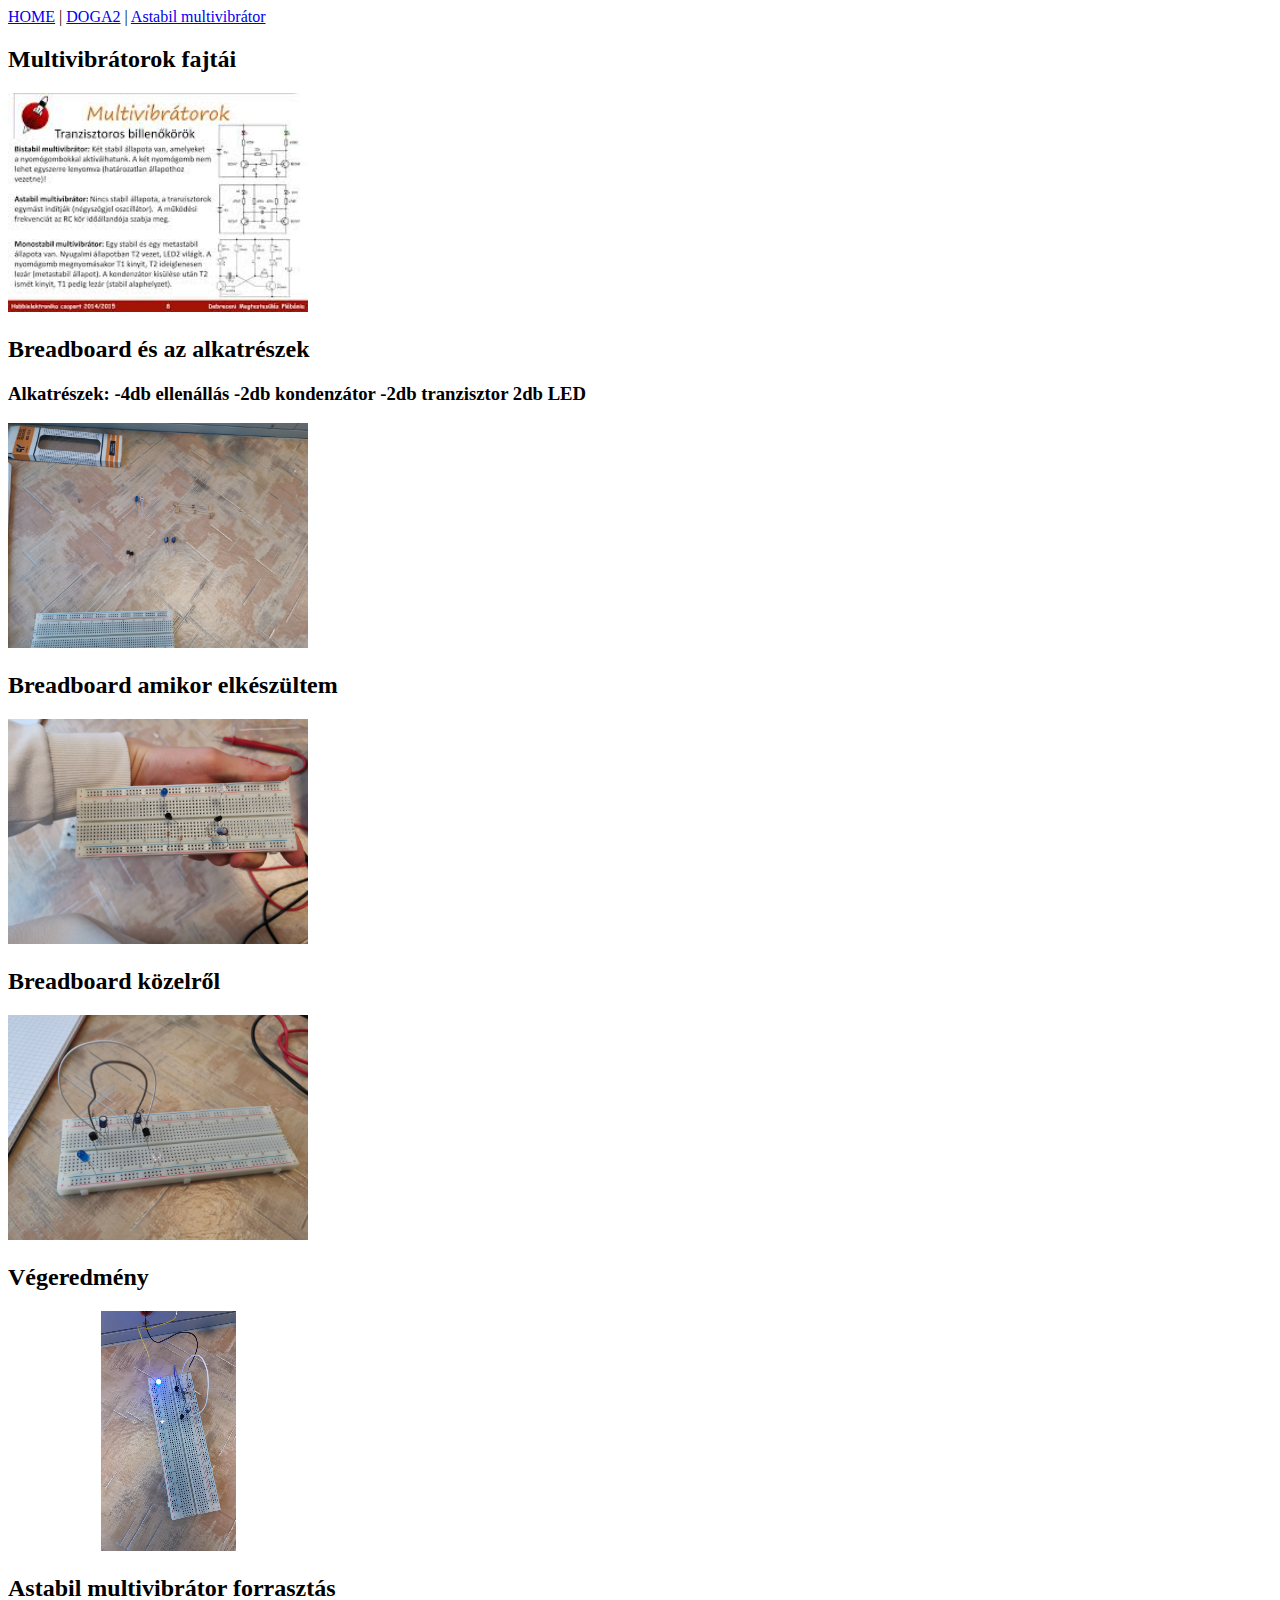
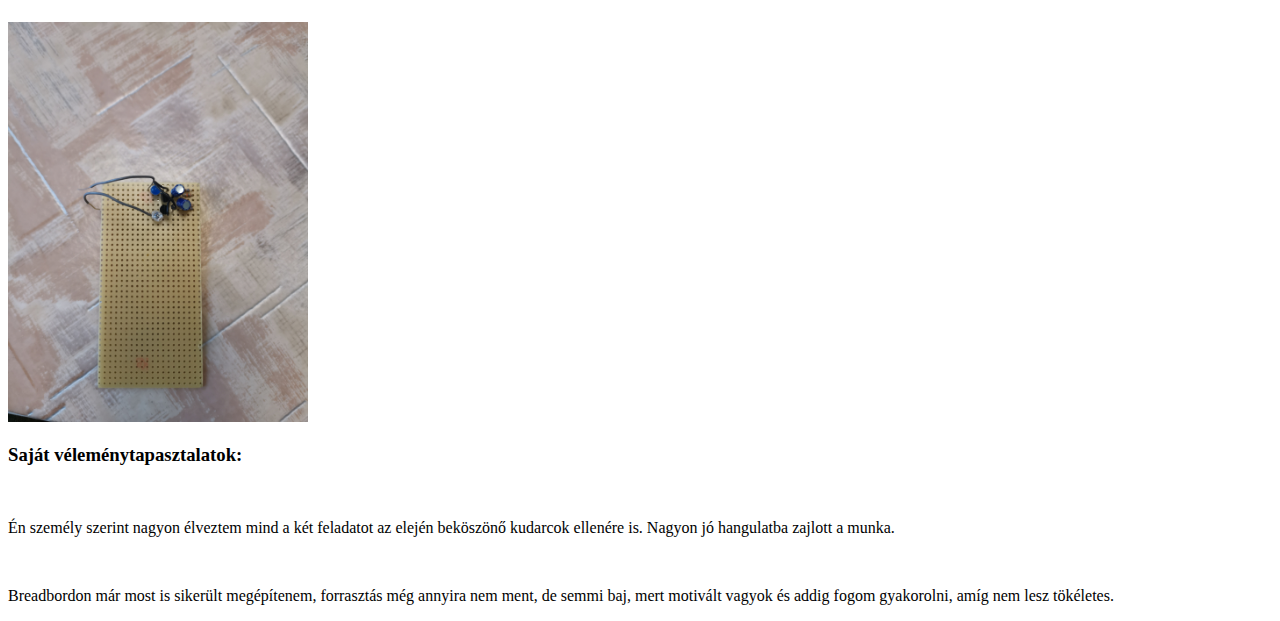
==== astabil.html @ 79fdd983 "astabil" ====
<!DOCTYPE html>
<html lang="hu">
<head>
    <meta charset="UTF-8">
    <meta http-equiv="X-UA-Compatible" content="IE=edge">
    <meta name="viewport" content="width=device-width, initial-scale=1.0">
    <title>DOGA 2</title>
    <link rel="stylesheet" href="astabil.css">
</head>
<body>
     
    <a href="index.html">HOME</a> |
    <a href="doga2.html"> DOGA2</a> | 
    <a class="active" href="astabil.html">Astabil multivibrátor</a>
    <br>  
<div class="">
    <h2>Multivibrátorok fajtái</h2>
    <img src="img/tranzisztor.jpg" alt="tranzisztorok" title="tranzisztorok" width="300px">
</div>

<div class="">
    <h2>Breadboard és az alkatrészek</h2>
    <h3>Alkatrészek:
        -4db ellenállás  
        -2db kondenzátor
        -2db tranzisztor   
        2db LED
    </h3>
    <th><a target="blank"> <img src="img/3.jpg" alt="alkatrészek" title="alkatrészek" width="300px"> </a></th>
</div>

<div class="">
    <h2>Breadboard amikor elkészültem</h2>
    <th><a target="blank"> <img src="img/2.jpg" alt="breadboard" title="breadboard" width="300px"> </a></th>
</div>

<div class="">
    <h2>Breadboard közelről</h2>
    <th><a target="blank"> <img src="img/1.jpg" alt="breadboard" title="breadboard" width="300px"> </a></th>
</div>

<div>
    <h2>Végeredmény</h2>
<video width="320" height="240" autoplay>
    <source src="img/1.mp4" type="video/mp4">
  </video>
</div>

<div class="">
    <h2>Astabil multivibrátor forrasztás</h2>
    <th><a target="blank"> <img src="img/6.jpg" alt="forrasztás" title="forrasztás" width="300px"> </a></th>
</div>


   <h3> Saját véleménytapasztalatok: </h3>
   <br>
<p>
    Én személy szerint nagyon élveztem mind a két feladatot az elején beköszönő kudarcok ellenére is. Nagyon jó hangulatba zajlott a munka.
</p> 
<br>
<p>
    Breadbordon már most is sikerült megépítenem, forrasztás még annyira nem ment, de semmi baj, mert motivált vagyok és addig fogom gyakorolni, amíg nem lesz tökéletes.
</p>
</body>    
</html>
---- astabil.css ----
body{

}
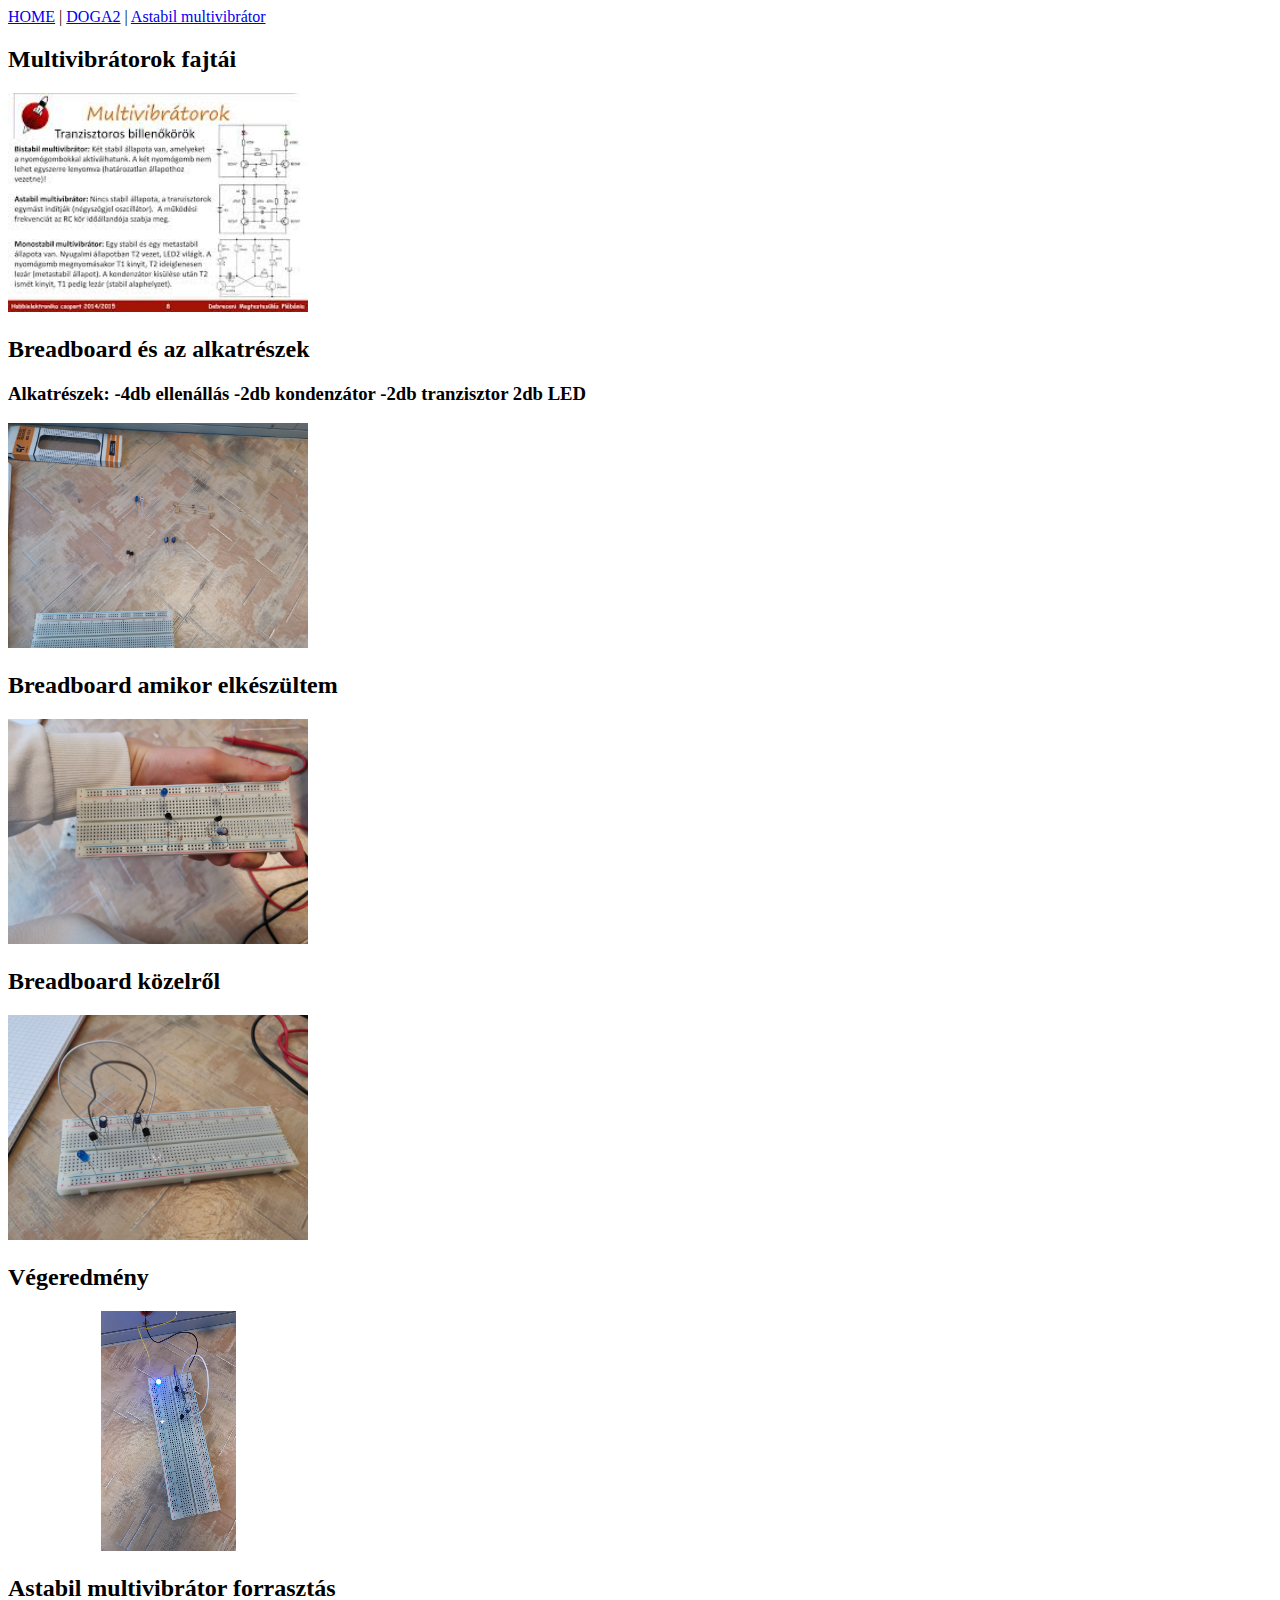
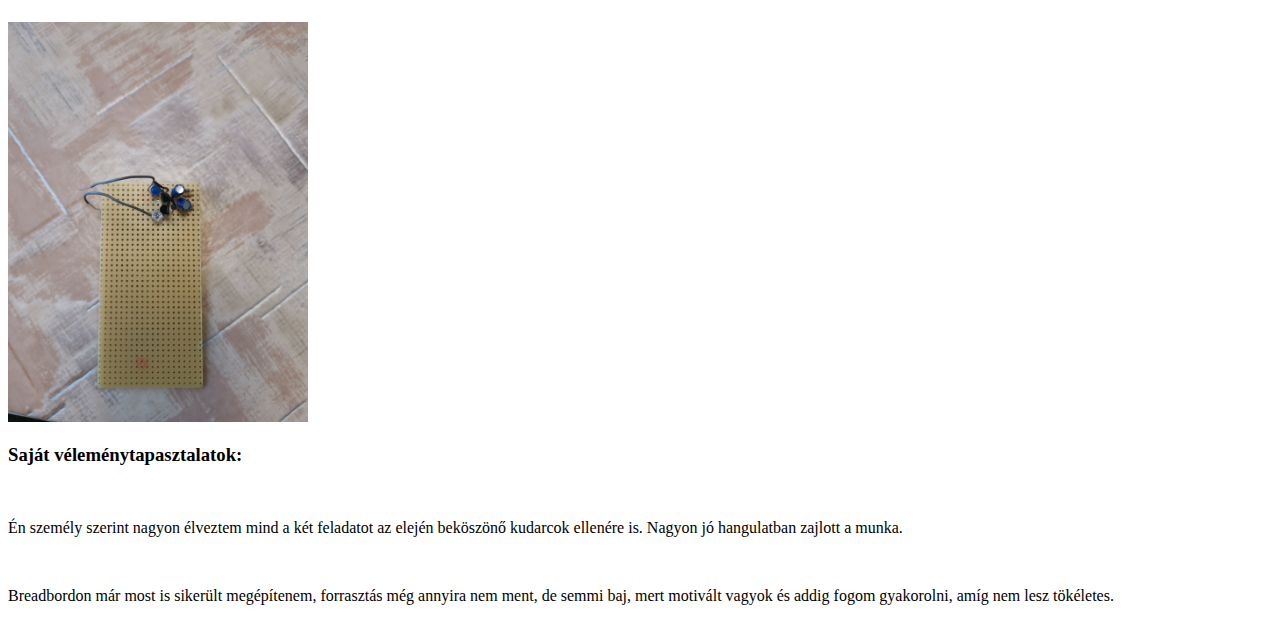
==== commit c9318742: "astabil" ====
--- a/astabil.html
+++ b/astabil.html
@@ -55,7 +55,7 @@
    <h3> Saját véleménytapasztalatok: </h3>
    <br>
 <p>
-    Én személy szerint nagyon élveztem mind a két feladatot az elején beköszönő kudarcok ellenére is. Nagyon jó hangulatba zajlott a munka.
+    Én személy szerint nagyon élveztem mind a két feladatot az elején beköszönő kudarcok ellenére is. Nagyon jó hangulatban zajlott a munka.
 </p> 
 <br>
 <p>
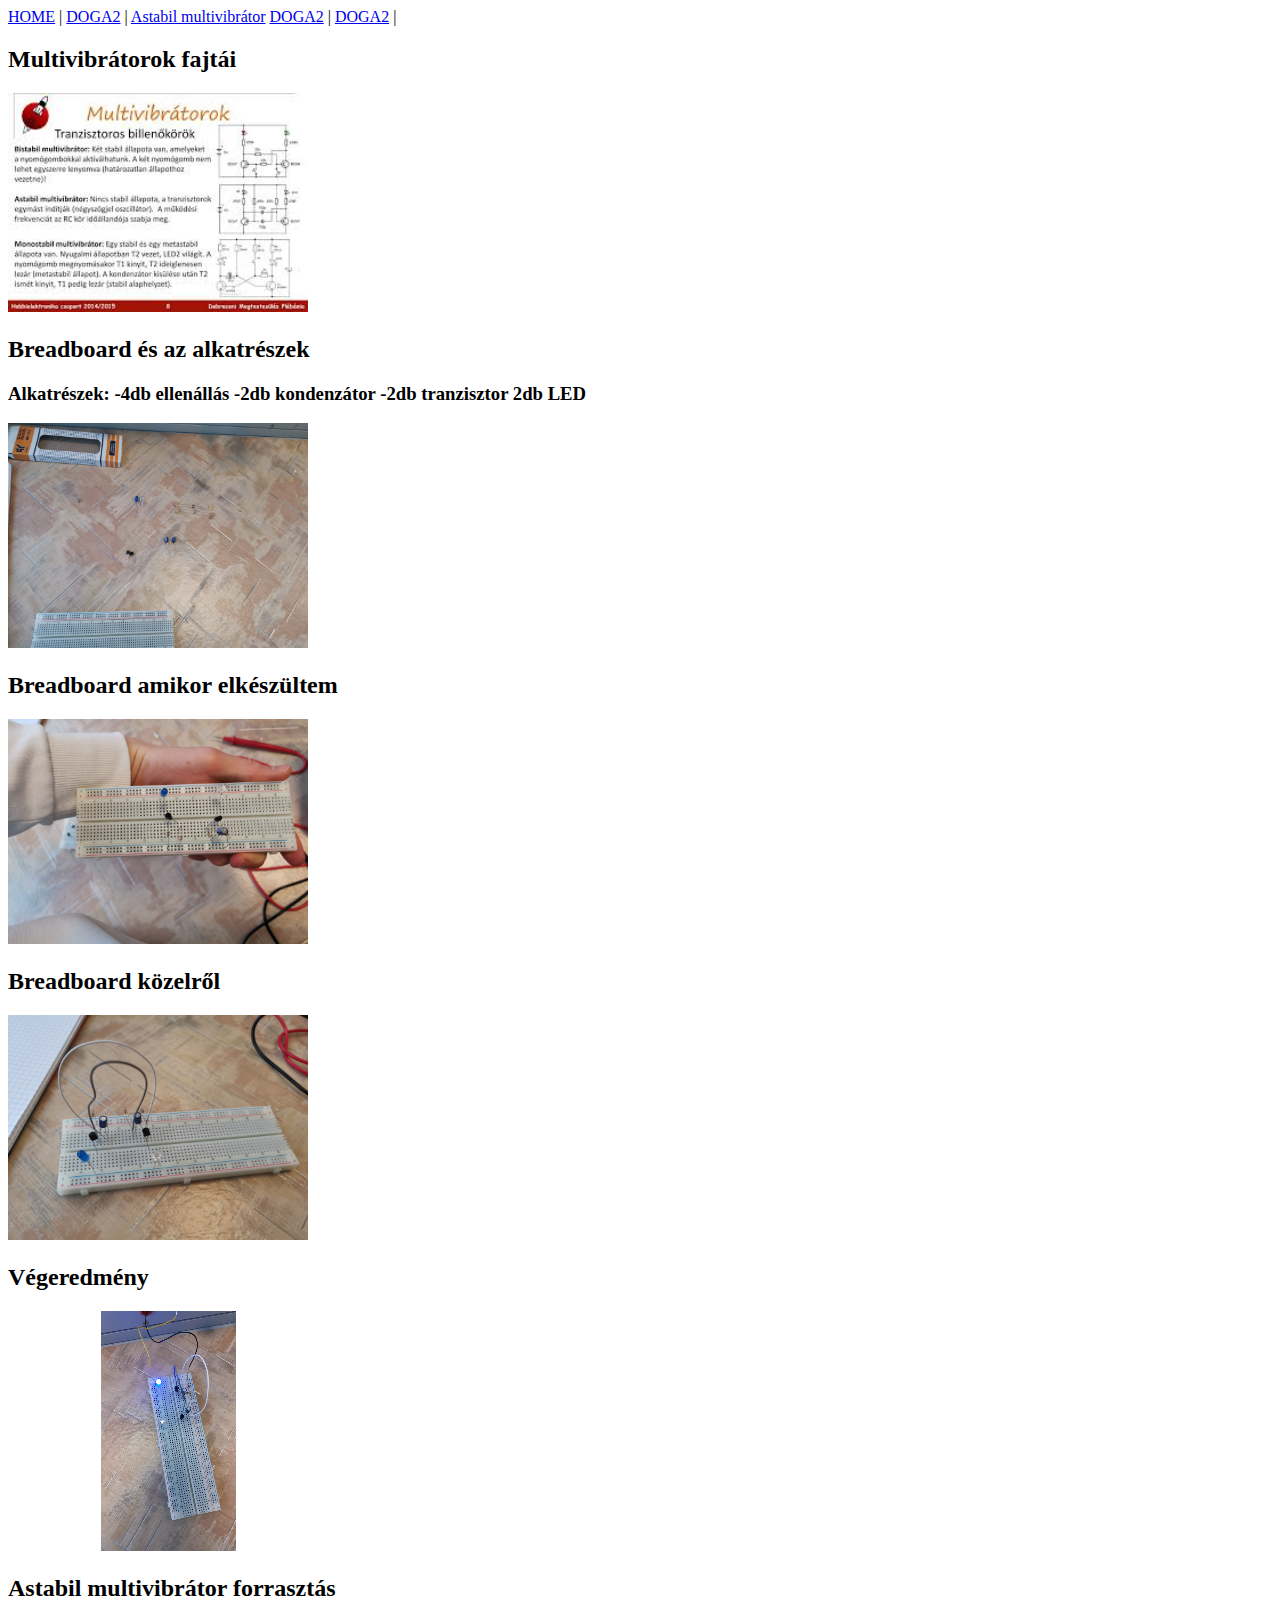
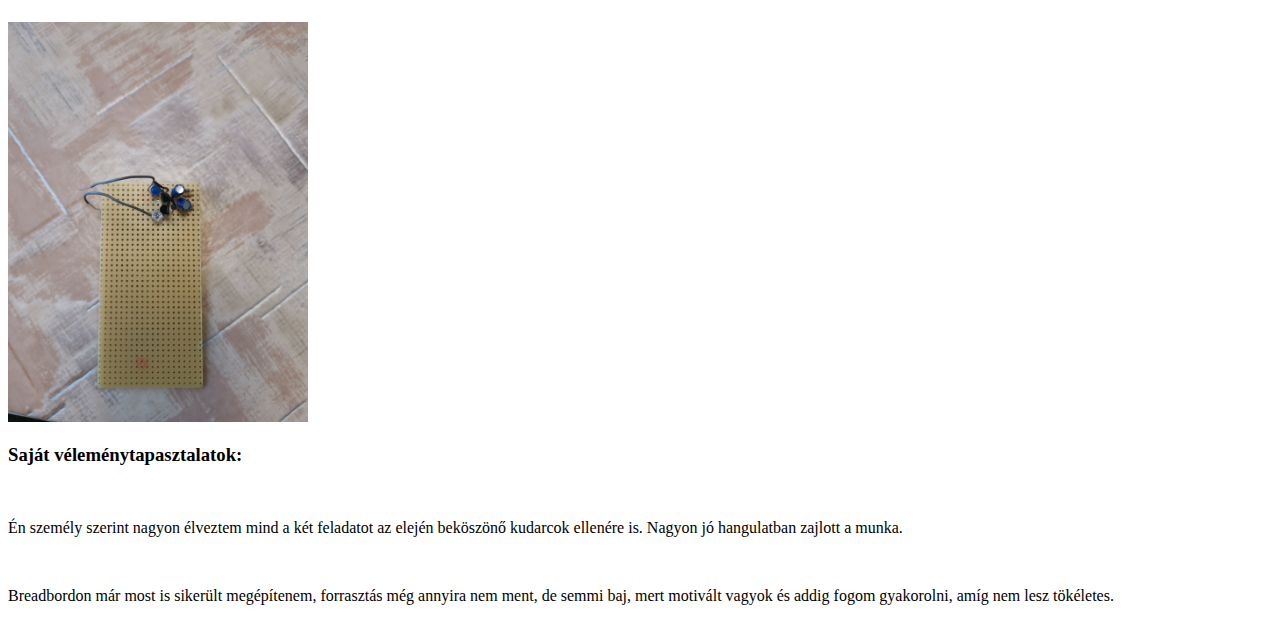
==== commit 972c5b60: "Update astabil.html" ====
--- a/astabil.html
+++ b/astabil.html
@@ -9,9 +9,11 @@
 </head>
 <body>
      
-    <a href="index.html">HOME</a> |
+       <a  href="index.html">HOME</a> |
     <a href="doga2.html"> DOGA2</a> | 
     <a class="active" href="astabil.html">Astabil multivibrátor</a>
+    <a  href="freki.html"> DOGA2</a> | 
+    <a  href="tesla.html"> DOGA2</a> | 
     <br>  
 <div class="">
     <h2>Multivibrátorok fajtái</h2>
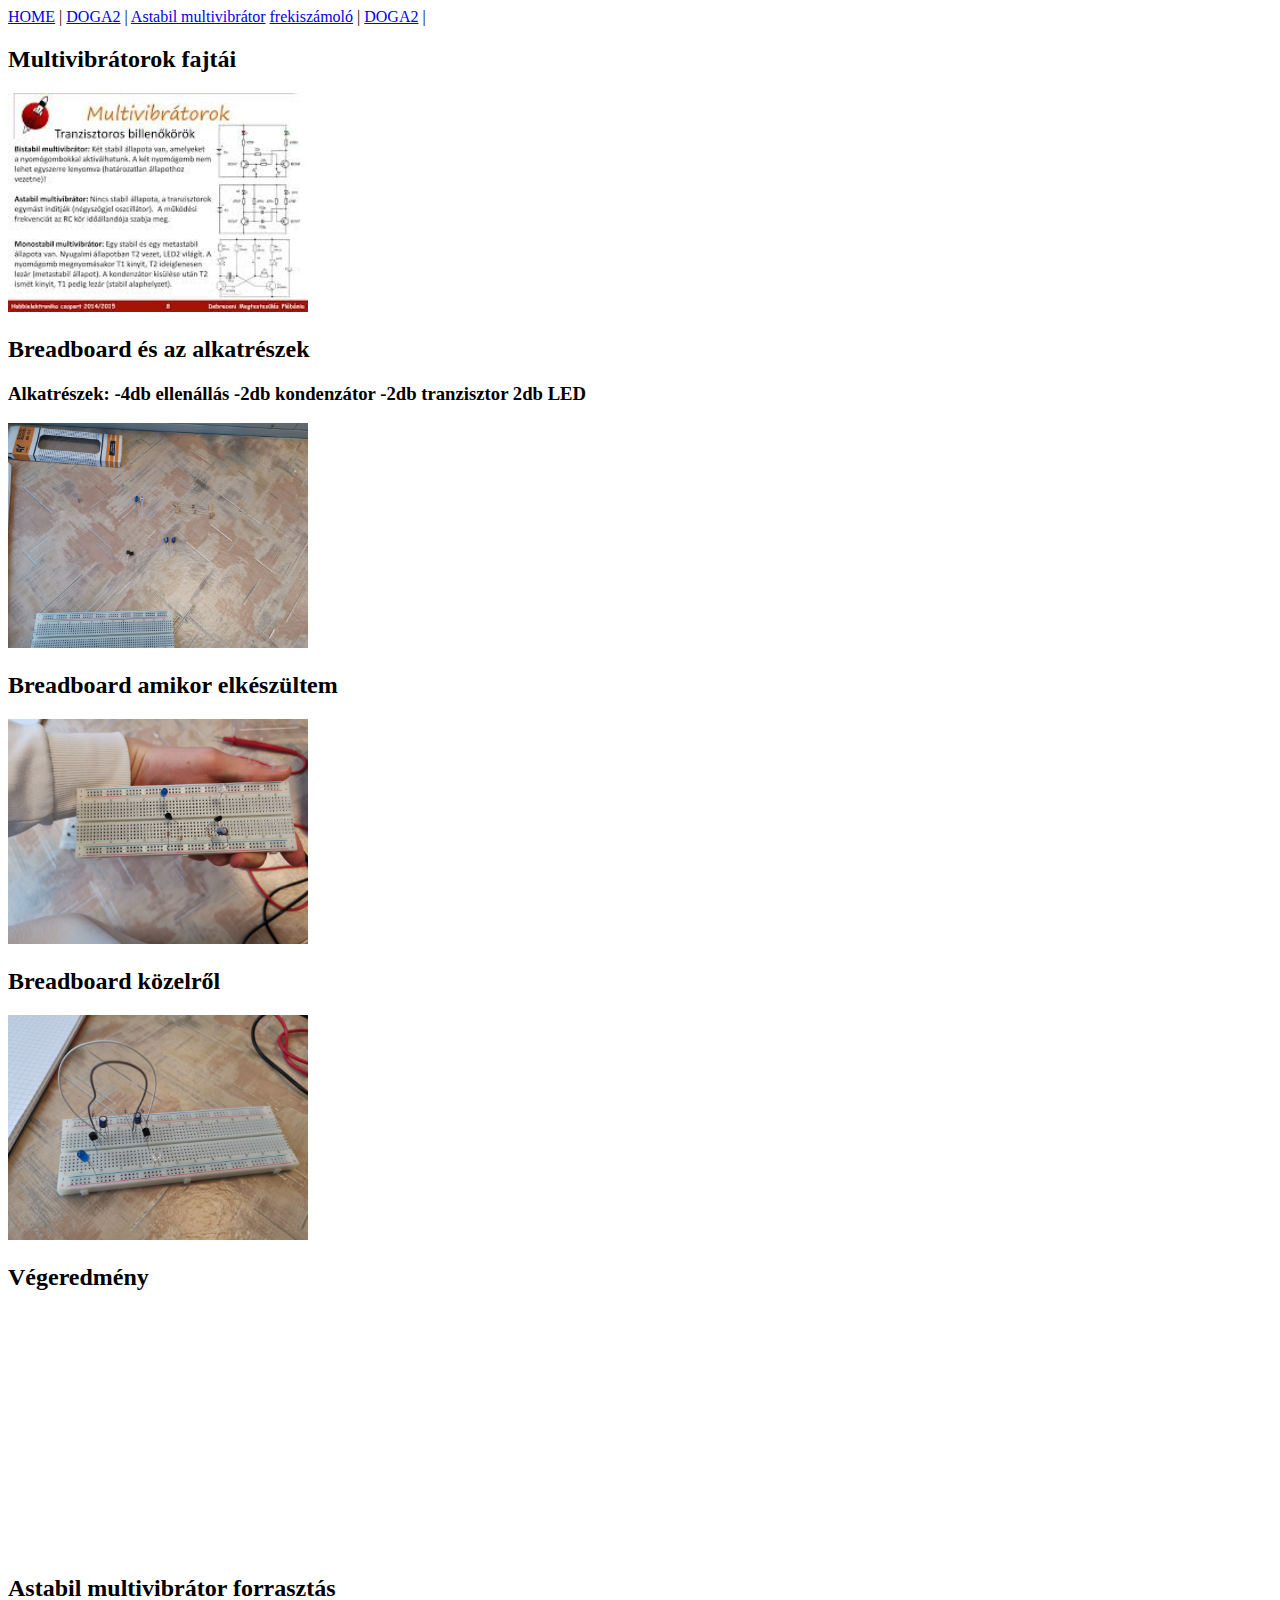
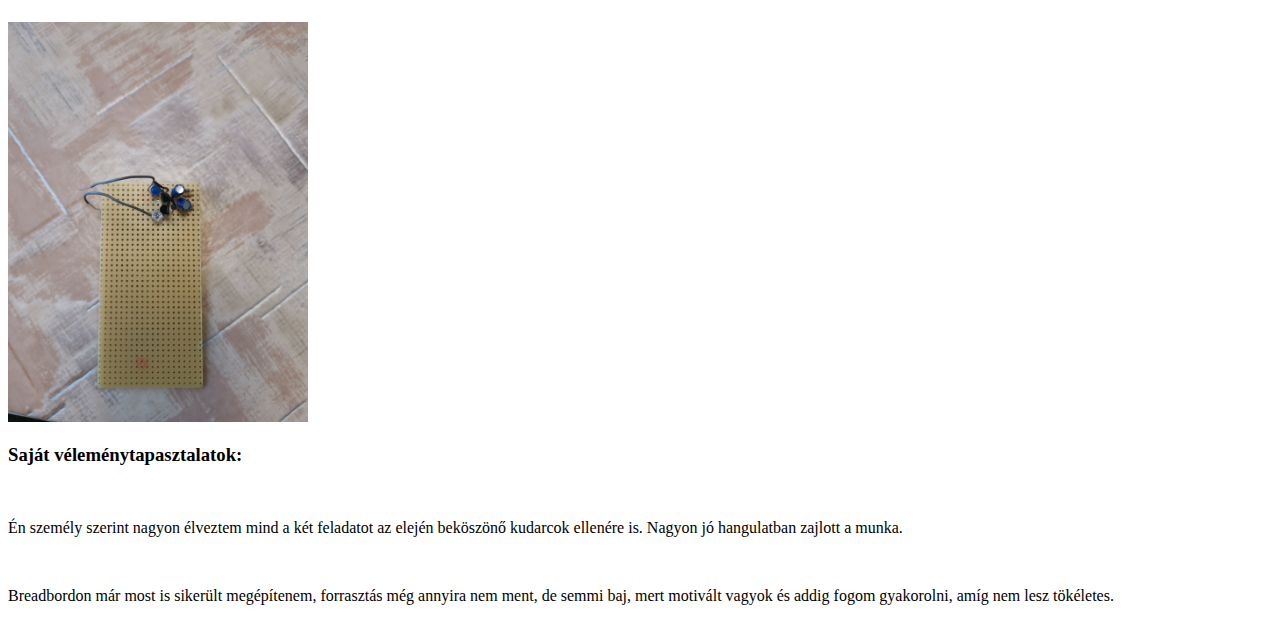
==== commit c495d3e4: "Update astabil.html" ====
--- a/astabil.html
+++ b/astabil.html
@@ -12,7 +12,7 @@
        <a  href="index.html">HOME</a> |
     <a href="doga2.html"> DOGA2</a> | 
     <a class="active" href="astabil.html">Astabil multivibrátor</a>
-    <a  href="freki.html"> DOGA2</a> | 
+    <a  href="freki.html"> frekiszámoló</a> | 
     <a  href="tesla.html"> DOGA2</a> | 
     <br>  
 <div class="">
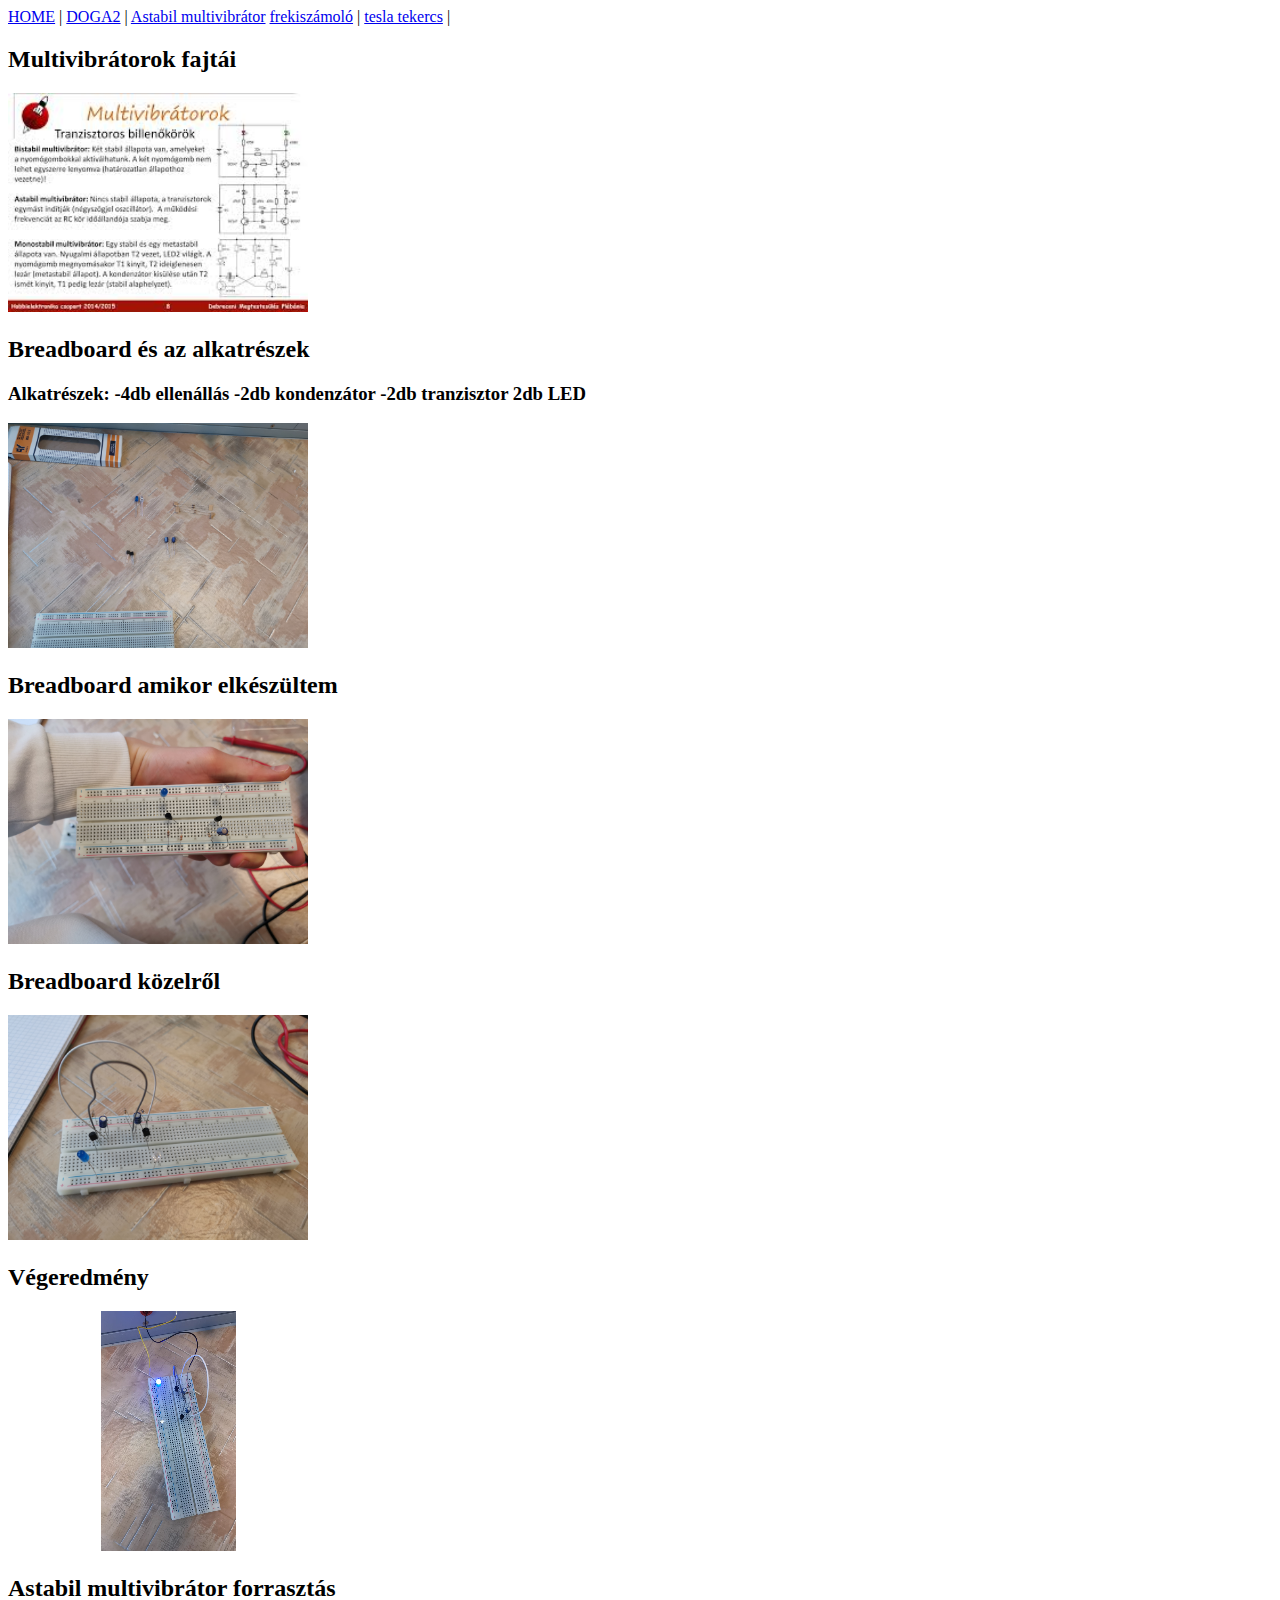
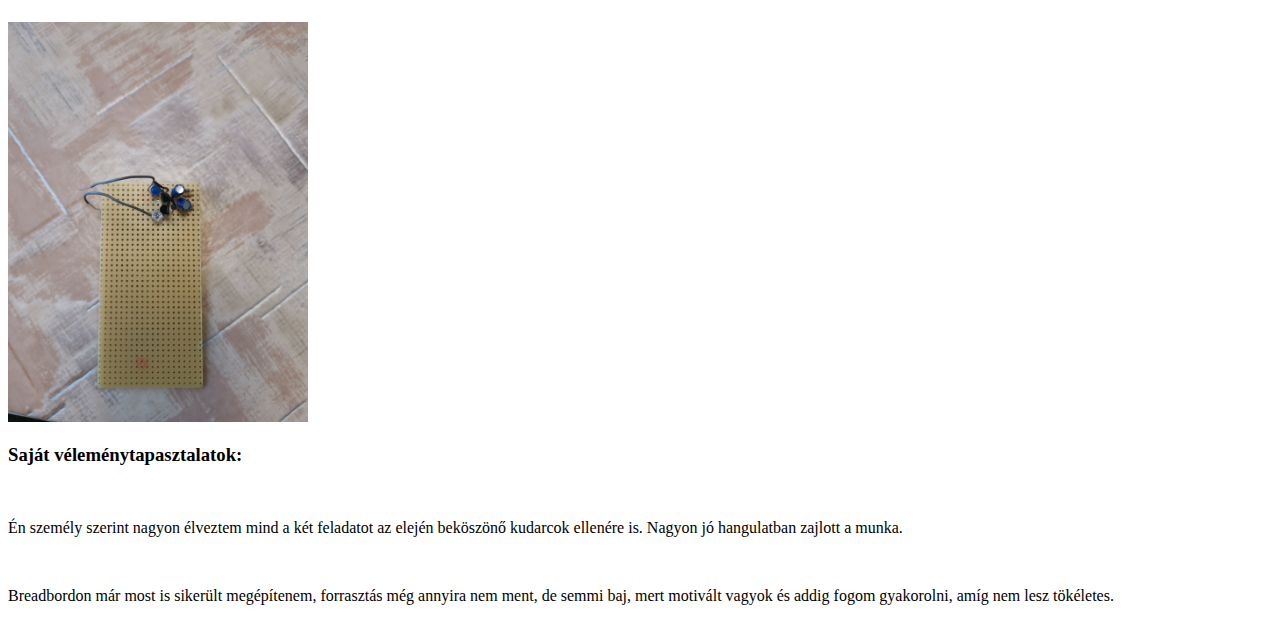
==== commit 47c1dcd9: "Update astabil.html" ====
--- a/astabil.html
+++ b/astabil.html
@@ -13,7 +13,7 @@
     <a href="doga2.html"> DOGA2</a> | 
     <a class="active" href="astabil.html">Astabil multivibrátor</a>
     <a  href="freki.html"> frekiszámoló</a> | 
-    <a  href="tesla.html"> DOGA2</a> | 
+    <a  href="tesla.html"> tesla tekercs</a> | 
     <br>  
 <div class="">
     <h2>Multivibrátorok fajtái</h2>
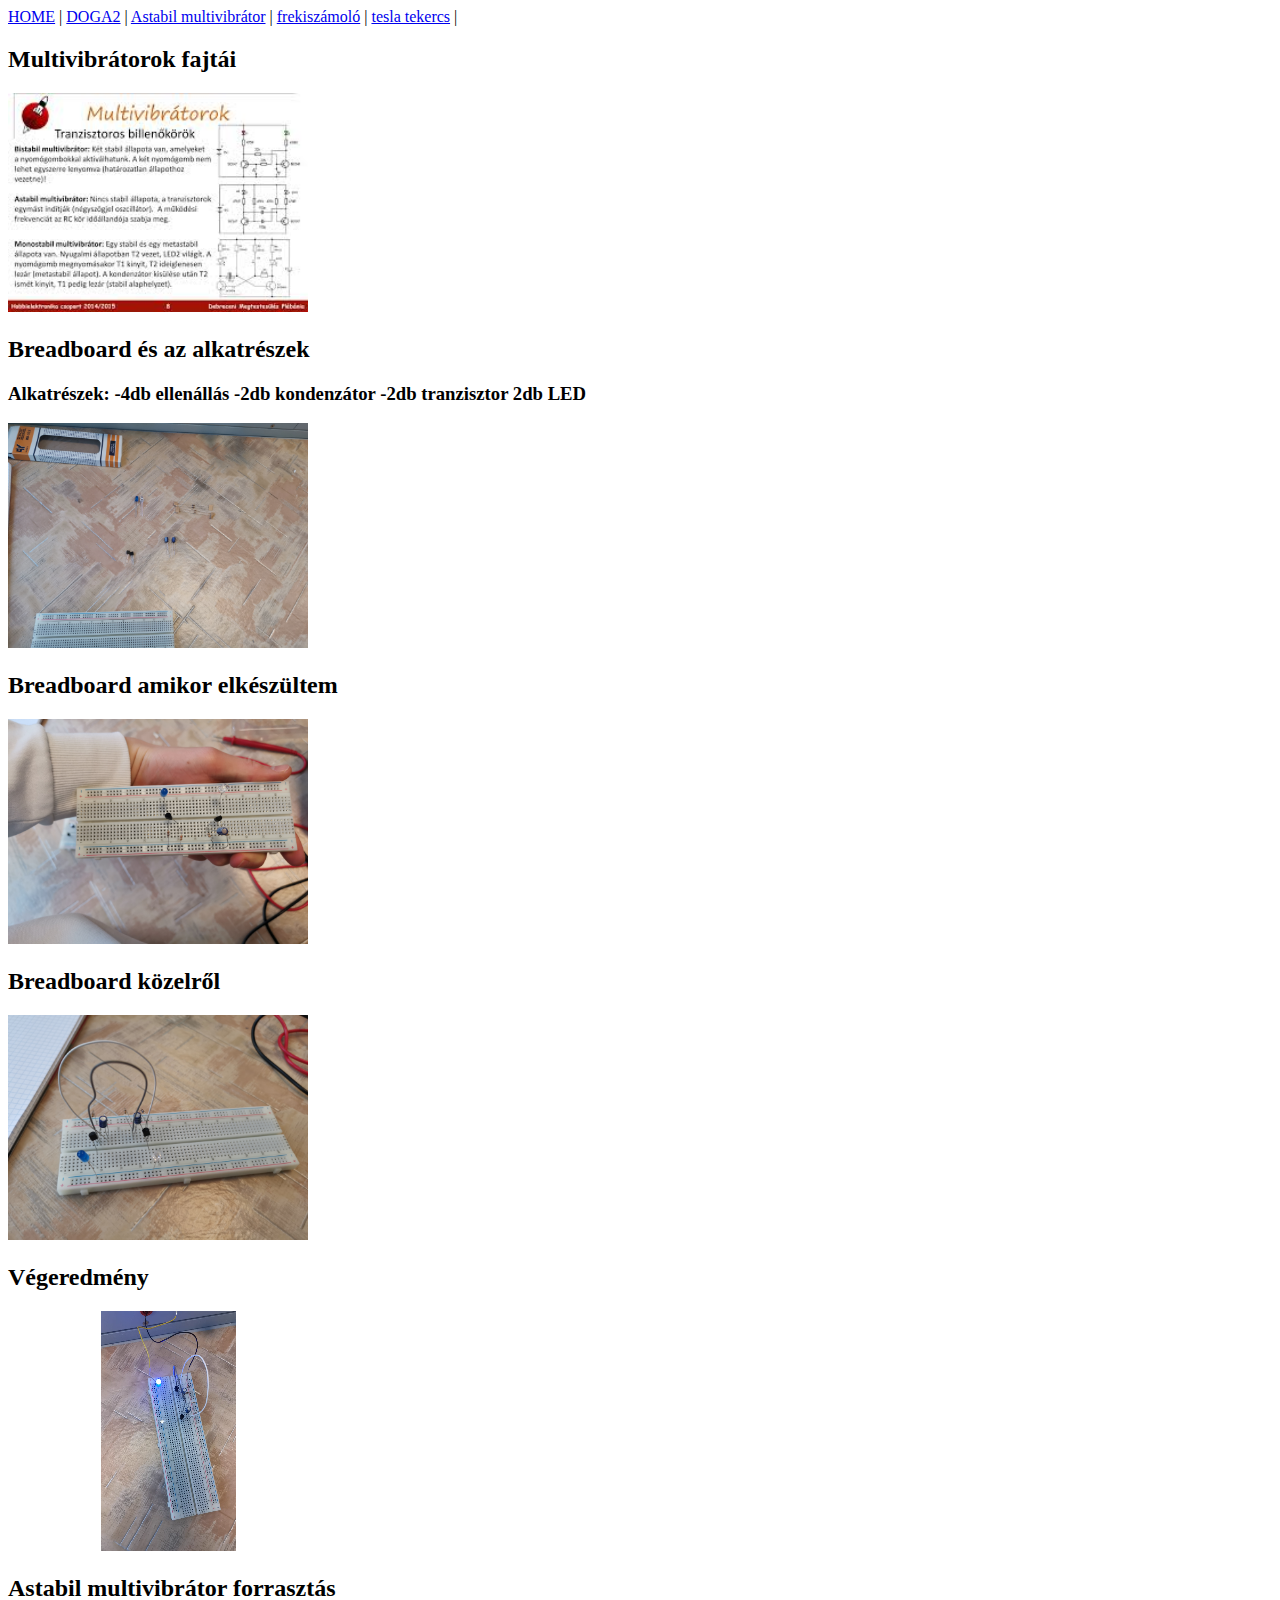
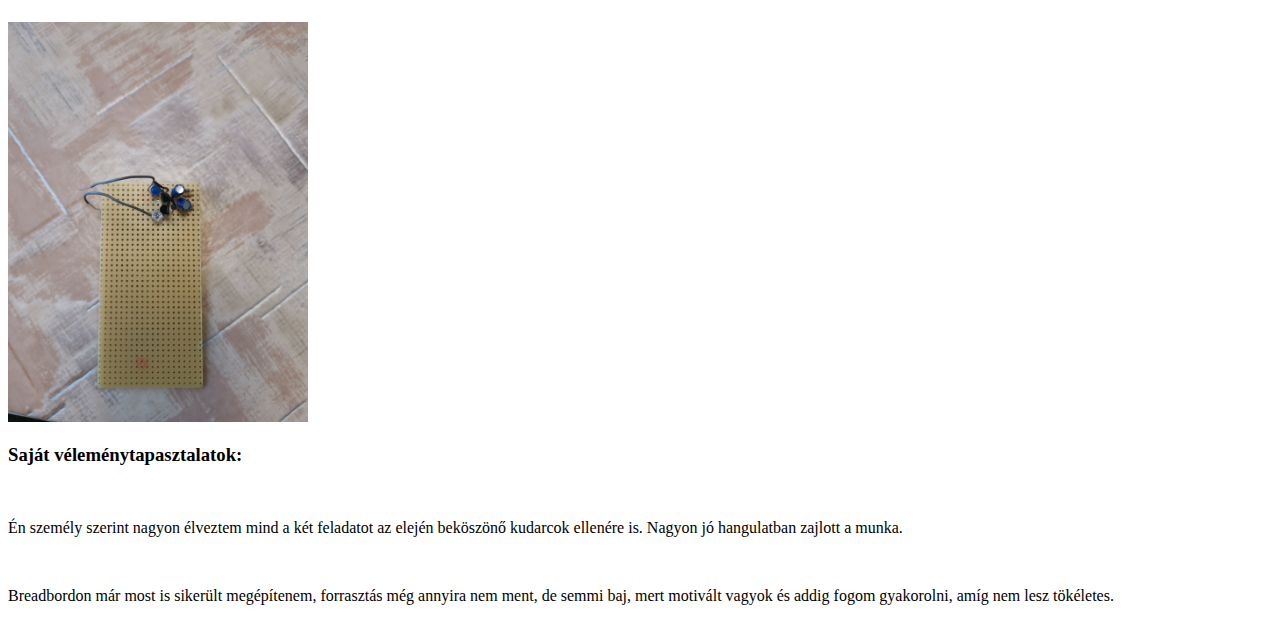
==== commit a40bc1bd: "Update astabil.html" ====
--- a/astabil.html
+++ b/astabil.html
@@ -11,7 +11,7 @@
      
        <a  href="index.html">HOME</a> |
     <a href="doga2.html"> DOGA2</a> | 
-    <a class="active" href="astabil.html">Astabil multivibrátor</a>
+    <a class="active" href="astabil.html">Astabil multivibrátor</a> | 
     <a  href="freki.html"> frekiszámoló</a> | 
     <a  href="tesla.html"> tesla tekercs</a> | 
     <br>  
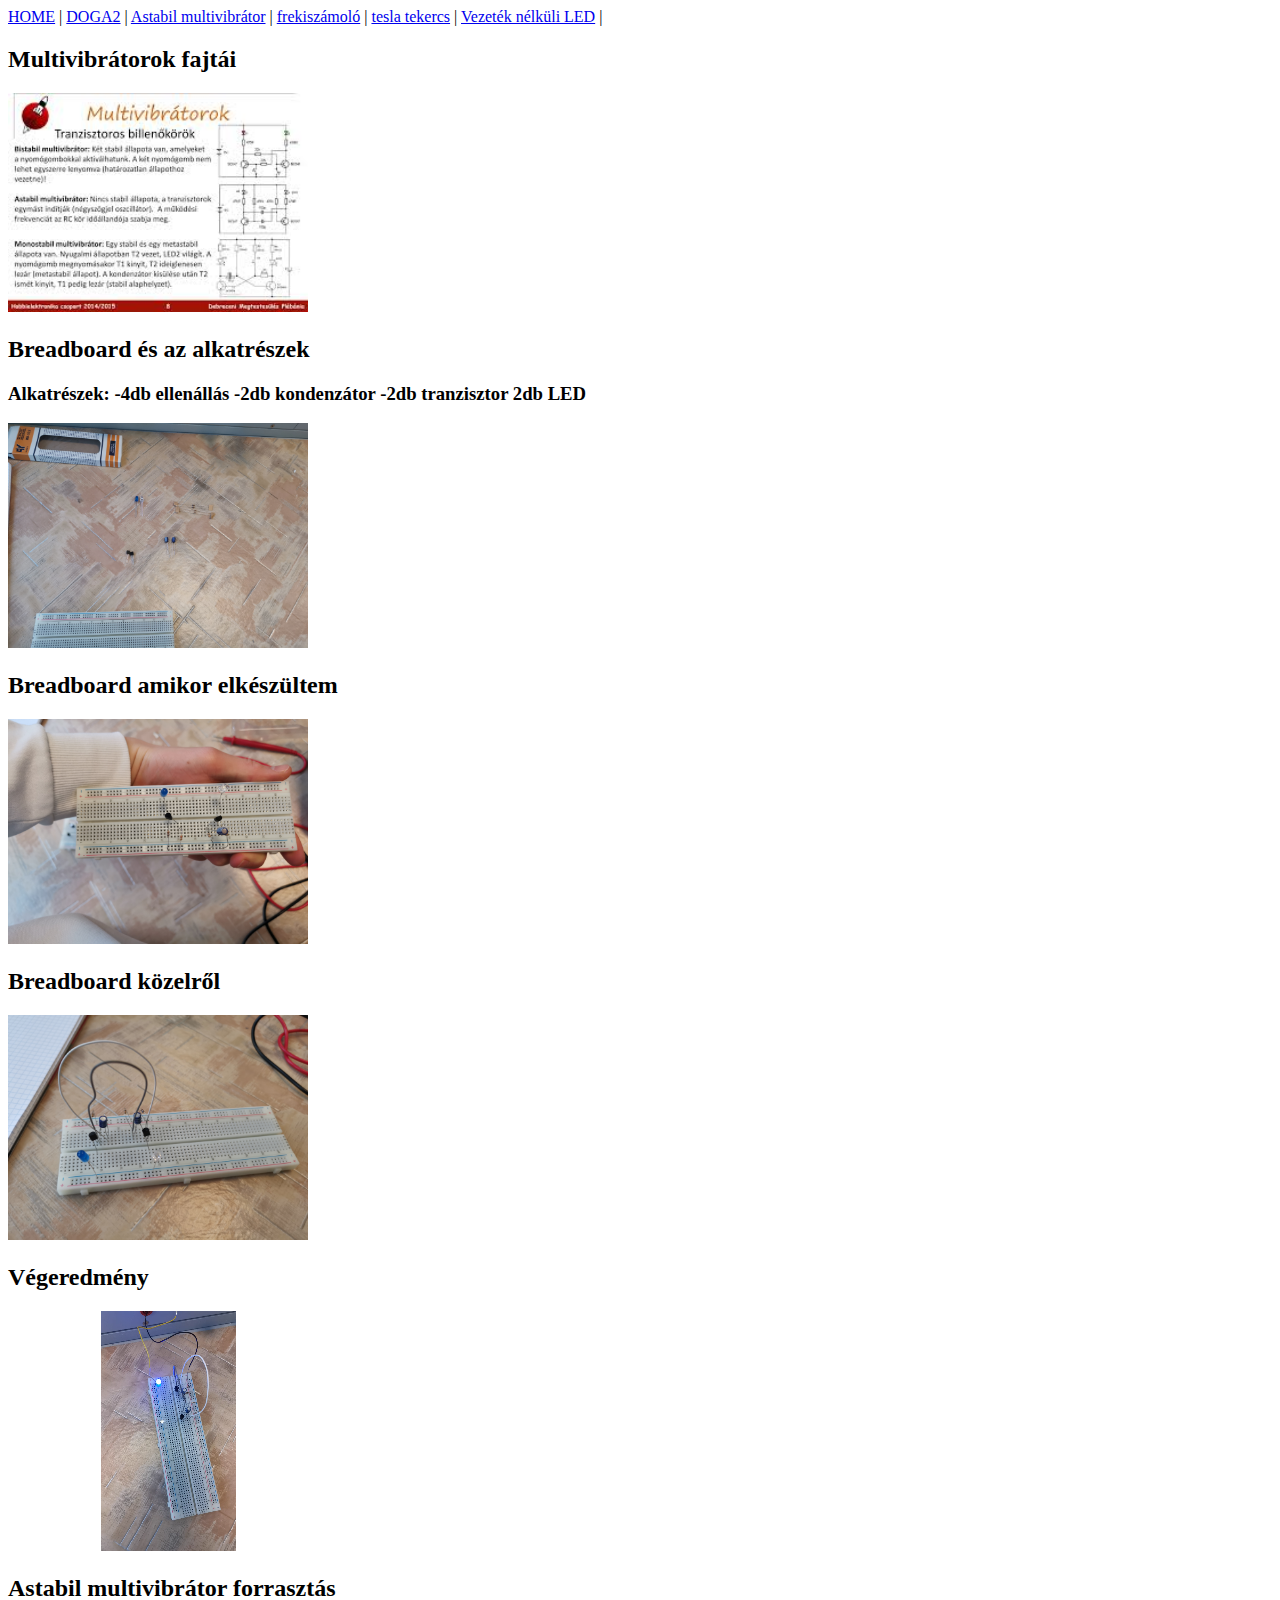
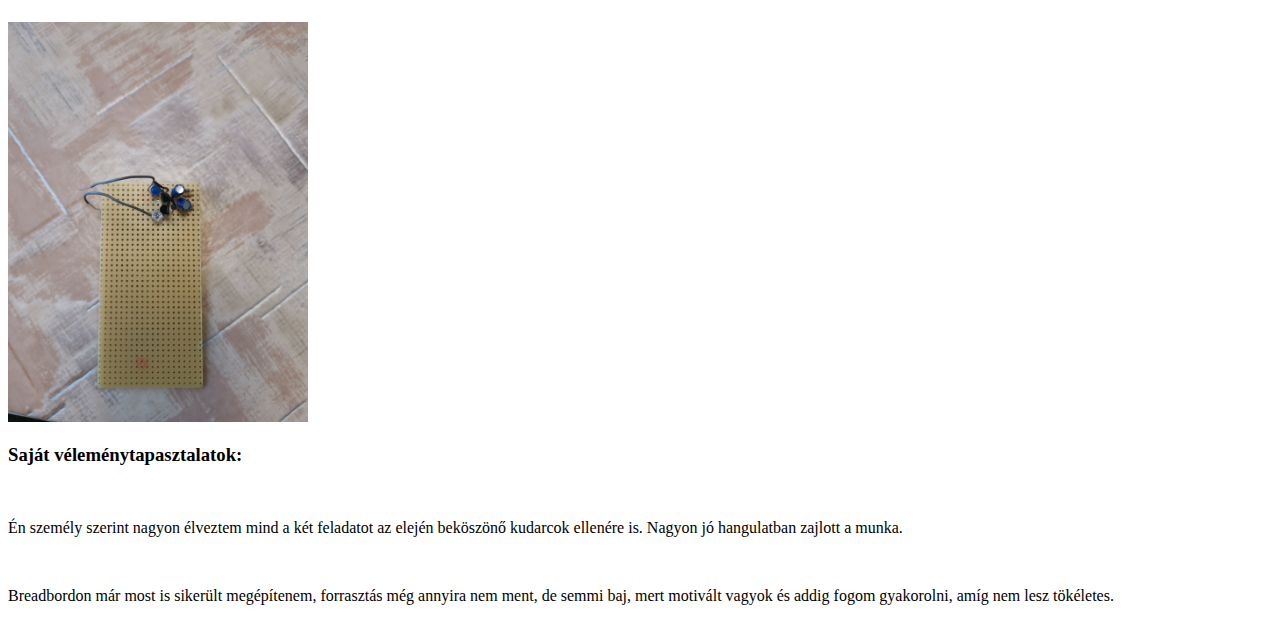
==== commit f7bfac5e: "Update astabil.html" ====
--- a/astabil.html
+++ b/astabil.html
@@ -13,7 +13,8 @@
     <a href="doga2.html"> DOGA2</a> | 
     <a class="active" href="astabil.html">Astabil multivibrátor</a> | 
     <a  href="freki.html"> frekiszámoló</a> | 
-    <a  href="tesla.html"> tesla tekercs</a> | 
+    <a  href="teslatekercs.html"> tesla tekercs</a> | 
+    <a  href="led.html"> Vezeték nélküli LED</a> | 
     <br>  
 <div class="">
     <h2>Multivibrátorok fajtái</h2>
